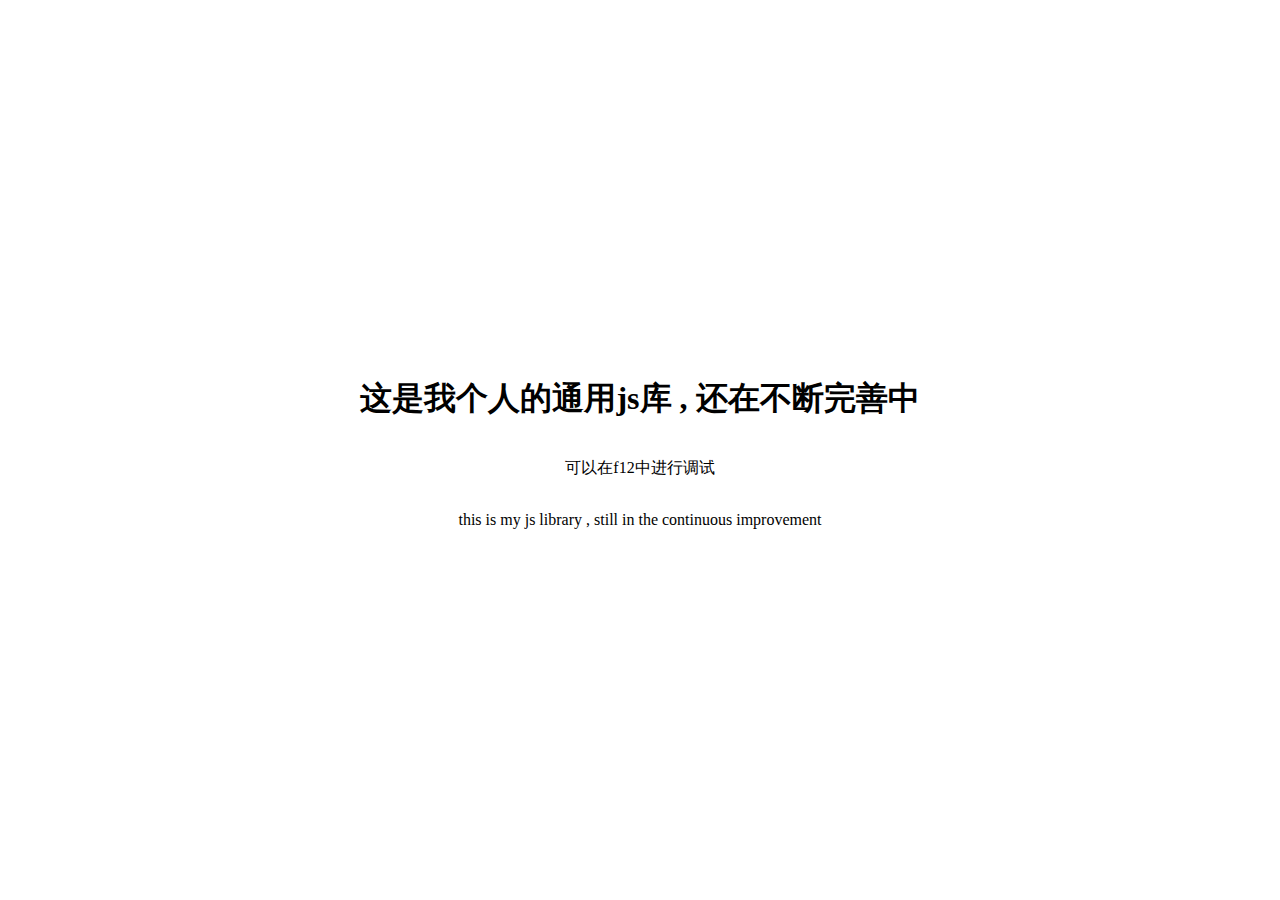
==== globalJs/index.html @ 4c6e4abf "this is my js library" ====
<!DOCTYPE html>
<html lang="en">
<head>
	<meta charset="UTF-8">
	<title>globalJs</title>
	<meta name="viewport" content="width=device-width, initial-scale=1">
	<style>
		body,html{
			height: 100%;
			box-sizing: -webkit-border-box;
			box-sizing: -moz-border-box;
			box-sizing: border-box;
			margin:0;
			padding: 0;
		}

		body{
			display: flex;
			display: -webkit-flex;
			-webkit-justify-content: center;
			justify-content: center;
			-webkit-align-items: center;
			align-items: center;
			-webkit-flex-direction: column;
			flex-direction: column;
			height: 100%;
		}
	</style>
</head>

<body>
	<h1 class="title">这是我个人的通用js库 , 还在不断完善中</h1>
	<p>可以在f12中进行调试</p>
	<p class="">this is my js library , still in the continuous improvement</p>
</body>
<script src="http://daiwei.org/jquery.js"></script>
<script src="globalDw.js"></script>

</html>
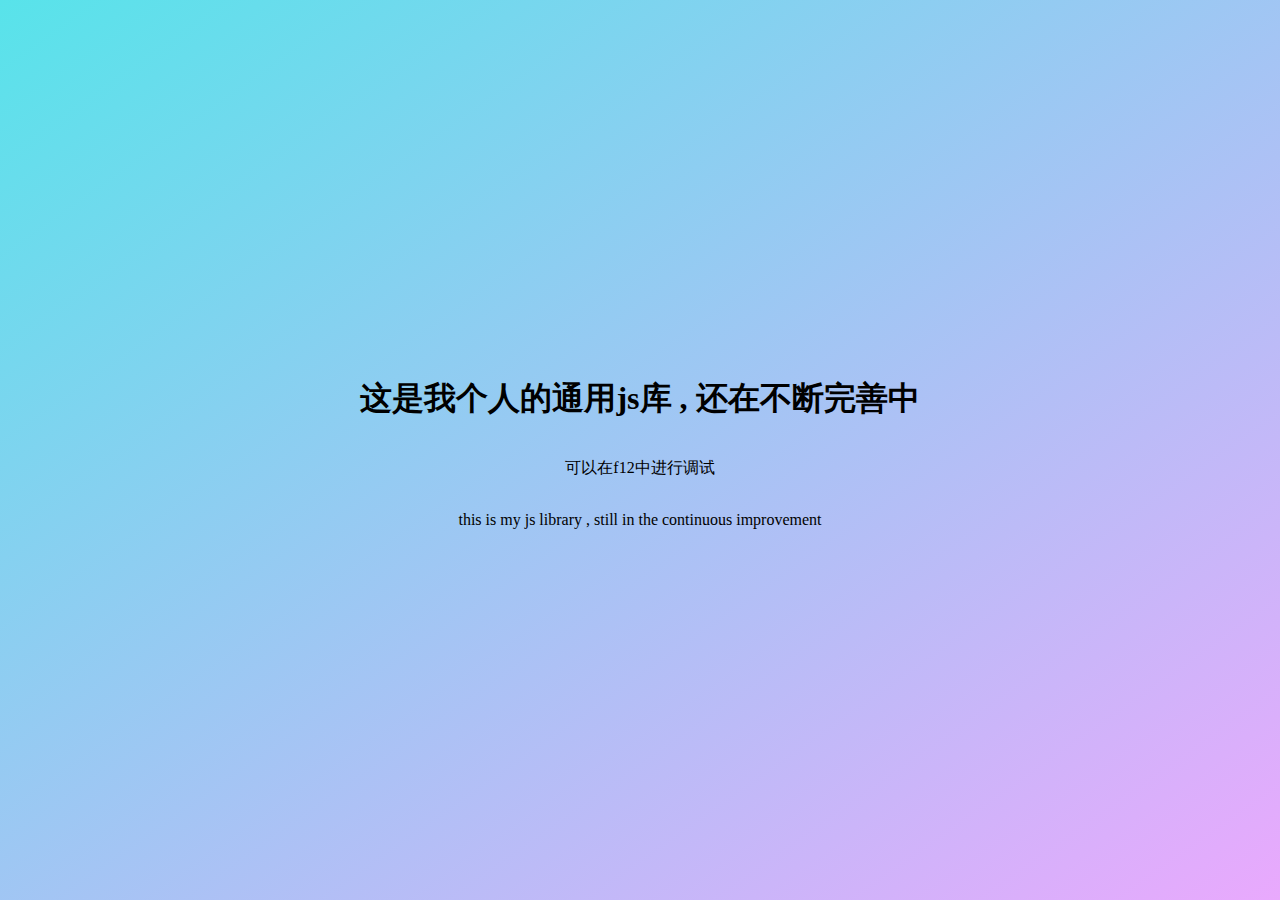
==== commit f893b452: "html 设置背景色以及文案" ====
--- a/globalJs/index.html
+++ b/globalJs/index.html
@@ -24,7 +24,14 @@
 			-webkit-flex-direction: column;
 			flex-direction: column;
 			height: 100%;
+			background: url('[data-uri]');
+  background: -webkit-gradient(linear, 0% 0%, 100% 100%, color-stop(0%, #58e3ea), color-stop(100%, #e9a9fd));
+  background: -moz-linear-gradient(top, #58e3ea, #e9a9fd);
+  background: -webkit-linear-gradient(top, #58e3ea, #e9a9fd);
+  background: linear-gradient(to bottom right, #58e3ea, #e9a9fd);
+
 		}
+
 	</style>
 </head>
 
